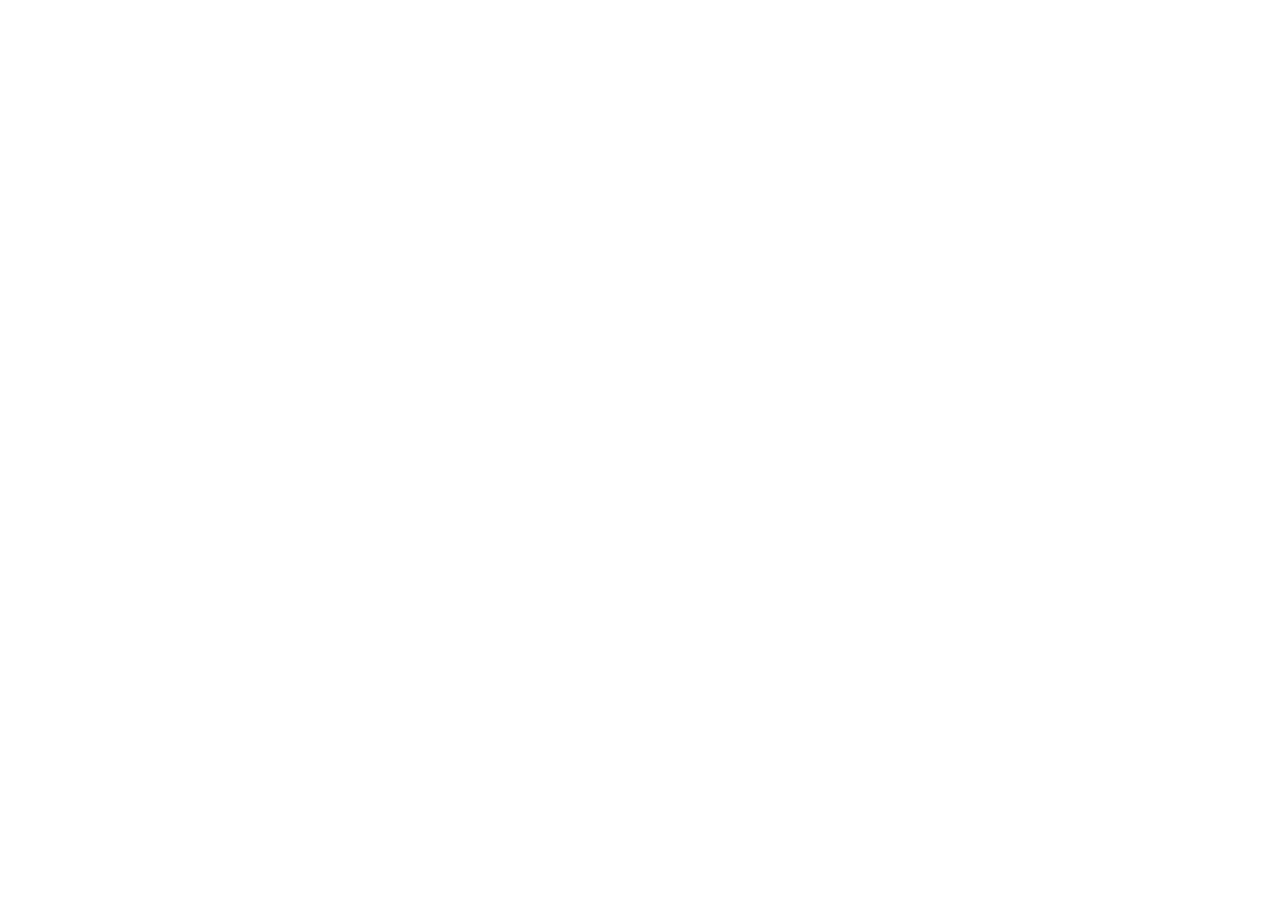
==== w3/index.html @ d00fd66a "Week 3: acts, rooms, map, bosses" ====
<!DOCTYPE html>
<html lang="en">
<head>
<meta charset="utf-8">
<meta name="viewport" content="width=device-width, initial-scale=1">
<title>Rogue Survivor</title>
<meta name="description" content="Rogue Survivor: a survivors-like arcade game hand-built in vanilla JavaScript and Canvas 2D. You are a circle. Red circles want you dead.">
<link rel="stylesheet" href="styles.css">
<meta property="og:type" content="website">
<meta property="og:url" content="https://dominic.balass.one/rogue-survivor/w3/">
<meta property="og:title" content="Rogue Survivor">
<meta property="og:description" content="A survivors-like arcade game hand-built in vanilla JavaScript and Canvas 2D.">
<meta name="twitter:card" content="summary">
<meta name="twitter:title" content="Rogue Survivor">
<meta name="twitter:description" content="A survivors-like arcade game hand-built in vanilla JavaScript and Canvas 2D.">
<script async src="https://www.googletagmanager.com/gtag/js?id=G-C0DG17Z442"></script>
<script>
window.dataLayer = window.dataLayer || [];
function gtag(){dataLayer.push(arguments);}
gtag('js', new Date());
gtag('config', 'G-C0DG17Z442');
</script>
</head>
<body>
<canvas id="gameCanvas"></canvas>
<script src="survivor-ui.js"></script>
<script src="index.js"></script>
</body>
</html>
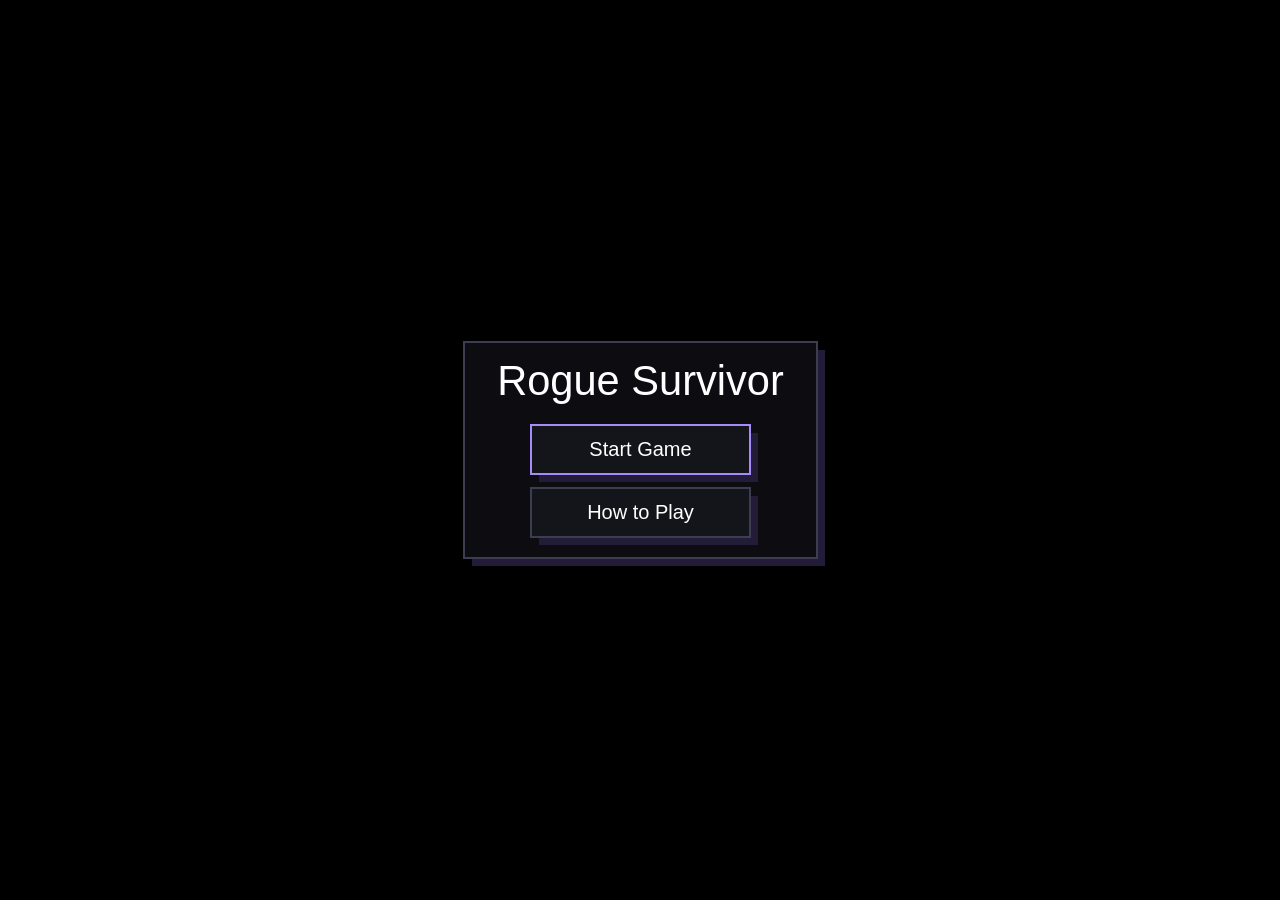
==== commit 648575a2: "Touch hardening: no browser gesture hijack while steering" ====
--- a/w3/index.html
+++ b/w3/index.html
@@ -2,7 +2,7 @@
 <html lang="en">
 <head>
 <meta charset="utf-8">
-<meta name="viewport" content="width=device-width, initial-scale=1">
+<meta name="viewport" content="width=device-width, initial-scale=1, maximum-scale=1, user-scalable=no, viewport-fit=cover">
 <title>Rogue Survivor</title>
 <meta name="description" content="Rogue Survivor: a survivors-like arcade game hand-built in vanilla JavaScript and Canvas 2D. You are a circle. Red circles want you dead.">
 <link rel="stylesheet" href="styles.css">
--- a/w3/styles.css
+++ b/w3/styles.css
@@ -0,0 +1,11 @@
+html, body {
+  margin: 0;
+  padding: 0;
+  height: 100%;
+  overflow: hidden;
+  background: #000;
+}
+
+canvas {
+  display: block;
+}
